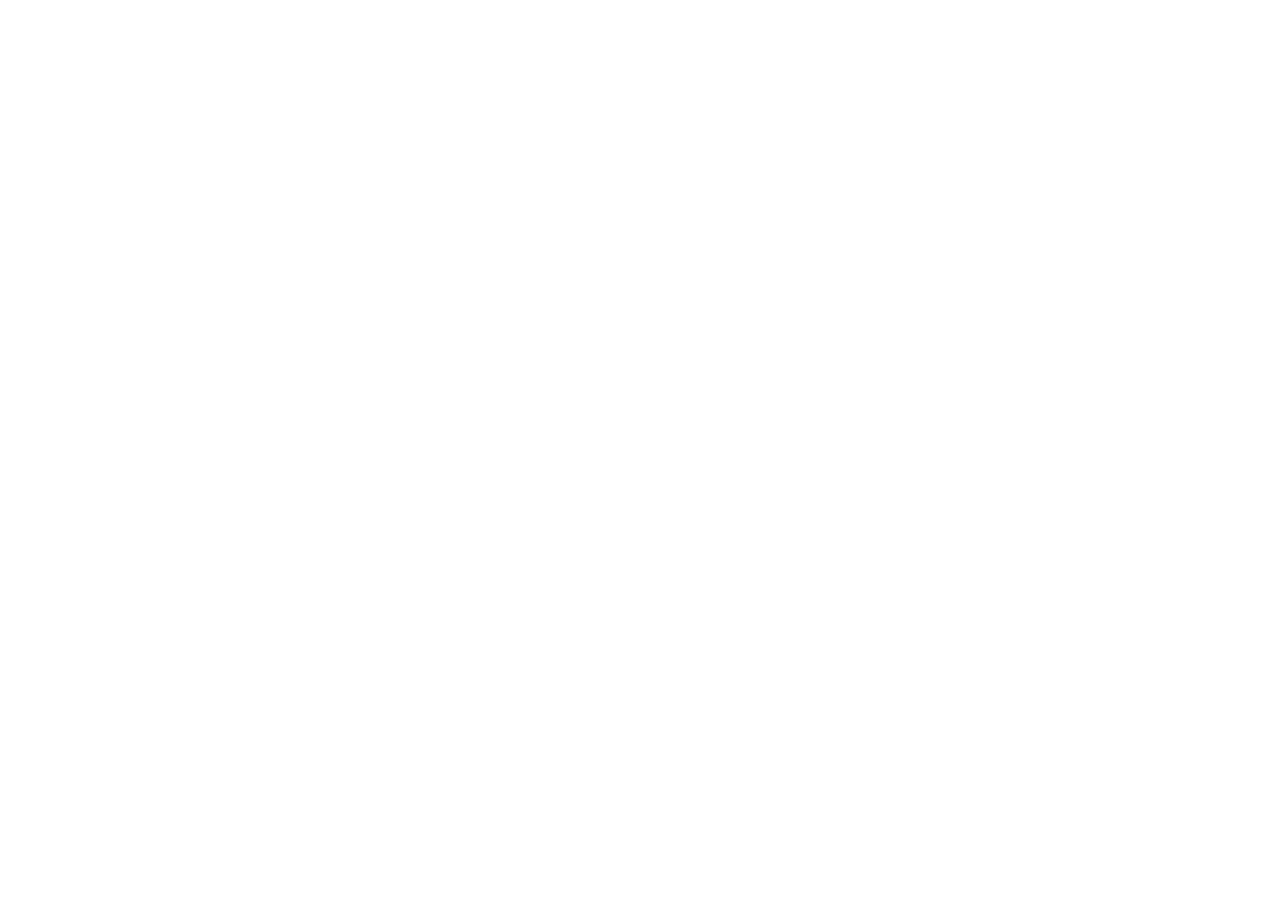
==== contact.html @ 1a437164 "moved files" ====
<!DOCTYPE html>
<html lang="en">
  <head>
    <meta charset="UTF-8" />
    <meta name="viewport" content="width=device-width, initial-scale=1.0" />
    <title>Document</title>
  </head>
  <body></body>
</html>
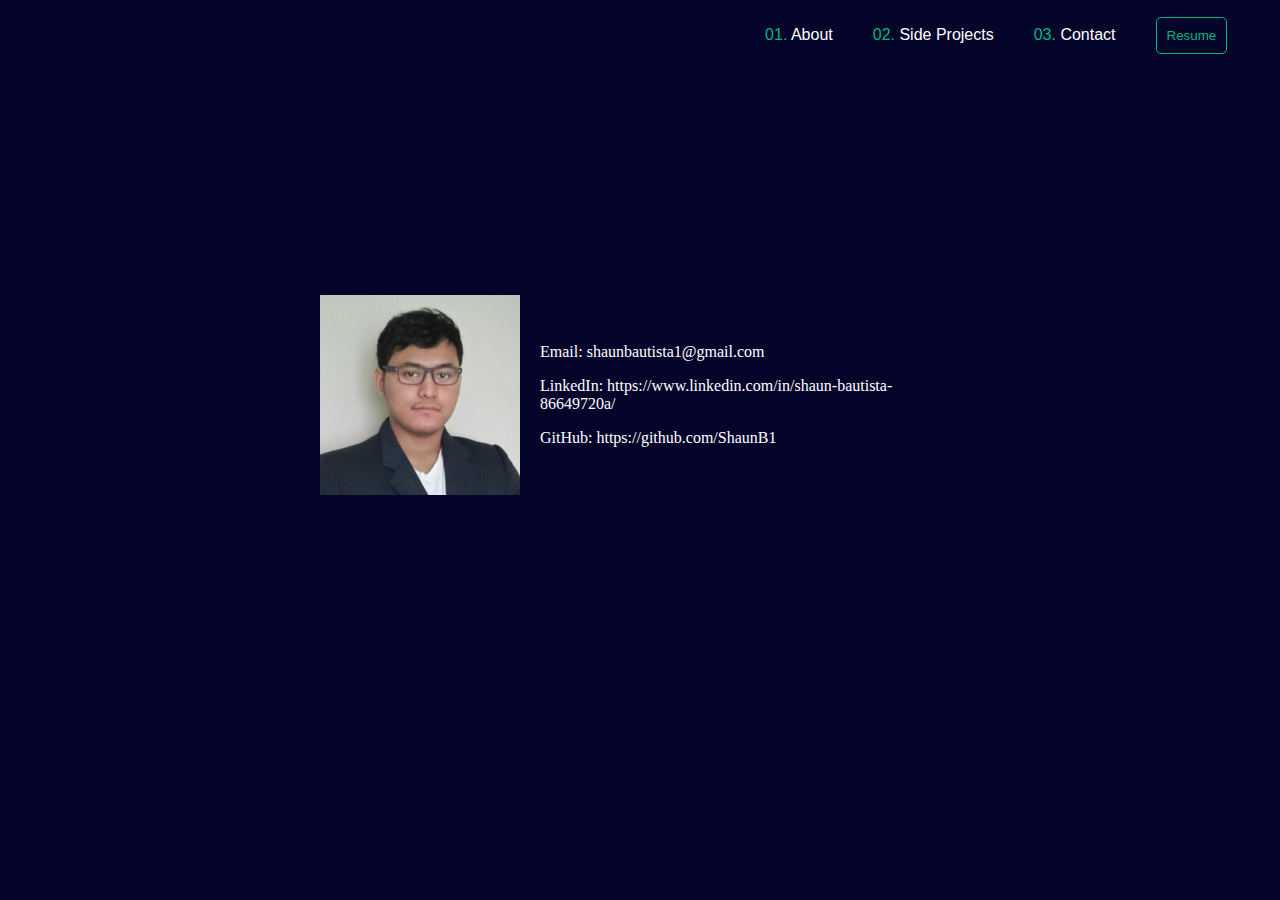
==== commit 35de0e1a: "Updated website" ====
--- a/contact.html
+++ b/contact.html
@@ -4,6 +4,24 @@
     <meta charset="UTF-8" />
     <meta name="viewport" content="width=device-width, initial-scale=1.0" />
     <title>Document</title>
+    <link rel="stylesheet" href="contact.css">
   </head>
-  <body></body>
+  <body>
+    <div id="header">
+      <a href="index.html"><span class="coloured-text">01.</span> About</a>
+      <a href="projects.html"
+        ><span class="coloured-text">02.</span> Side Projects</a
+      >
+      <a href="contact.html"><span class="coloured-text">03.</span> Contact</a>
+      <button id="resume"><a href="shaun_bautista_resume.pdf" target="_blank">Resume</a></button>
+    </div>
+    <div id="container">
+      <img src="profile.jpeg" alt="profile picture">
+      <div id="contact">
+        <p>Email: <a href='mail&#116;o&#58;s%&#54;8&#97;u&#110;&#98;a&#37;75tista%31&#64;%67m%61il%&#50;E&#99;om'>sh&#97;&#117;n&#98;&#97;utista1&#64;gm&#97;&#105;l&#46;com</a></p>
+        <p>LinkedIn: <a href="https://www.linkedin.com/in/shaun-bautista-86649720a/">https://www.linkedin.com/in/shaun-bautista-86649720a/</a></p>
+        <p>GitHub: <a href="https://github.com/ShaunB1">https://github.com/ShaunB1</a></p>
+      </div>
+    </div>
+  </body>
 </html>
--- a/contact.css
+++ b/contact.css
@@ -0,0 +1,78 @@
+:root {
+    background-color: rgb(5, 5, 44);
+  }
+  
+  html,
+  body {
+    margin: 0;
+  }
+  
+  #header {
+    width: 99vw;
+    height: 70px;
+    font-family: sans-serif;
+    display: flex;
+    text-align: center;
+    align-items: center;
+    justify-content: right;
+    gap: 40px;
+  }
+  
+  #header  a {
+    text-decoration: none;
+    color: white;
+  }
+  
+  #header > a:hover {
+    color: rgb(0, 183, 122);
+  }
+  
+  .coloured-text {
+    color: rgb(0, 183, 122);
+  }
+  
+  #resume {
+    margin-right: 40px;
+    border-radius: 5px;
+    border: 1px solid rgb(0, 183, 122);
+    background-color: transparent;
+    color: rgb(0, 183, 122);
+    padding: 10px;
+  }
+
+  #resume a {
+    color: rgb(0, 183, 122);
+  }
+  
+  #resume:hover {
+    cursor: pointer;
+  }
+
+  #container {
+    position: relative;
+    top: 100px;
+    margin: auto;
+    display: flex;
+    align-items: center;
+    justify-content: center;
+    height: 50vh;
+    width: 50vw;
+    border-radius: 5px;
+  }
+
+    #contact {
+        margin-left: 20px;
+    }
+
+  #container p {
+    color: white;
+  }
+
+  #container a {
+    text-decoration: none;
+    color: white;
+  }
+
+  #container a:hover {
+    color: rgb(0, 183, 122);
+  }